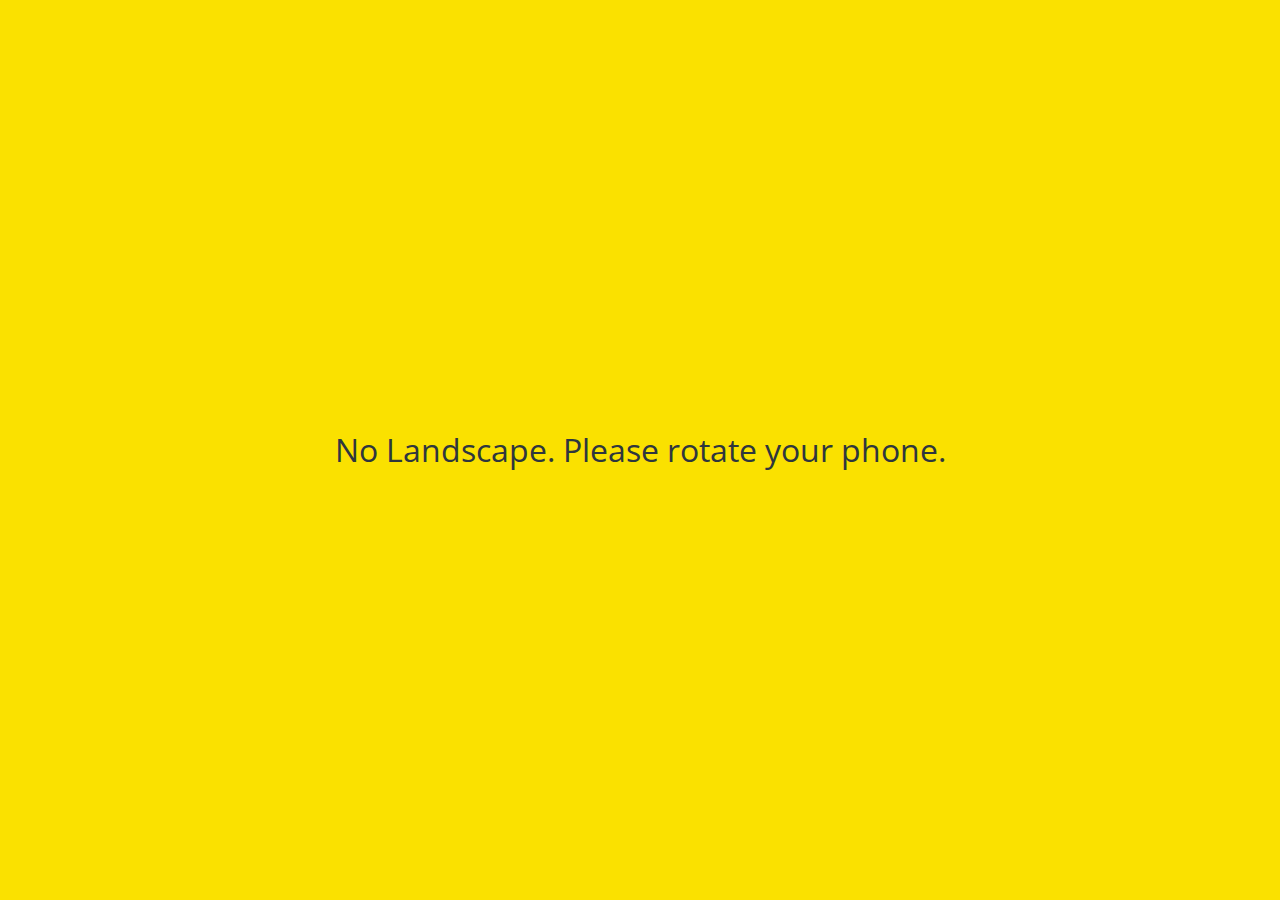
==== chats.html @ b6b4926b "finished the project" ====
<!DOCTYPE html>
<html lang="en">
  <head>
    <link rel="stylesheet" href="css/styles.css" />
    <meta charset="UTF-8" />
    <meta name="viewport" content="width=device-width, initial-scale=1.0" />
    <title>Chats - Kokoa Clone</title>
  </head>
  <body>
    <div class="status-bar">
      <div class="status-bar__column">
        <span>No Service</span>
        <i class="fas fa-wifi"></i>
      </div>
      <div class="status-bar__column">
        <span>18:43</span>
      </div>
      <div class="status-bar__column">
        <span>110%</span>
        <i class="fas fa-battery-full fa-lg"></i>
        <i class="fas fa-bolt"></i>
      </div>
    </div>

    <header class="screen-header">
      <h1 class="screen-header__title">Chats</h1>
      <div class="screen-header__icons">
        <span><i class="fas fa-search fa-lg"></i></span>
        <span><i class="far fa-comment-dots fa-lg"></i></span>
        <span><i class="fas fa-music fa-lg"></i></span>
        <a href="settings.html">
          <span><i class="fas fa-cog fa-lg"></i></span>
        </a>
        <span class="new-feed chats__new-feed"></span>
      </div>
    </header>

    <main class="main-screen">
      <a href="chat.html">
        <div class="user-component">
          <div class="user-component__column">
            <img
              src="[data-uri]"
              class="user-component__avatar user-component__avatar"
              alt=""
            />
            <div class="user-component__text">
              <h4 class="user-component__title">KokoaTalk</h4>
              <h6 class="user-component__subtitle">
                Please check My Kokoa Account Info
              </h6>
            </div>
          </div>
          <div class="user-component__column">
            <span class="user-component__time">21:22</span>
            <div class="badge">1</div>
          </div>
        </div>
      </a>
      <!-- test starts-->
      <div class="user-component">
        <div class="user-component__column">
          <img
            src="https://th.bing.com/th/id/OIP.ifNJ4K_QYuzHqTaTOLAQNgHaLH?w=135&h=202&c=7&o=5&dpr=1.95&pid=1.7"
            class="user-component__avatar user-component__avatar"
            alt=""
          />
          <div class="user-component__text">
            <h4 class="user-component__title">Yorkie</h4>
            <h6 class="user-component__subtitle">Bow Wow!</h6>
          </div>
        </div>
        <div class="user-component__column">
          <span class="user-component__time">21:22</span>
          <div class="badge">1</div>
        </div>
      </div>
      <div class="user-component">
        <div class="user-component__column">
          <img
            src="https://th.bing.com/th/id/OIP._lx5hwp8iFb-ic9U13wVgQHaHa?w=200&h=201&c=7&o=5&dpr=1.95&pid=1.7"
            class="user-component__avatar user-component__avatar"
            alt=""
          />
          <div class="user-component__text">
            <h4 class="user-component__title">Pug</h4>
            <h6 class="user-component__subtitle">Grrrrr!</h6>
          </div>
        </div>
        <div class="user-component__column">
          <span class="user-component__time">21:22</span>
          <div class="badge">1</div>
        </div>
      </div>
      <!-- test ends-->
    </main>

    <nav class="nav">
      <ul class="nav__list">
        <li class="nav__btn">
          <a class="nav__link" href="friends.html">
            <i class="far fa-user fa-2x"></i>
          </a>
        </li>
        <li class="nav__btn">
          <a class="nav__link" href="chats.html">
            <span class="nav__notification badge">1</span>
            <i class="fas fa-comment fa-2x"></i>
          </a>
        </li>
        <li class="nav__btn">
          <a class="nav__link" href="find.html"
            ><i class="fas fa-search fa-2x"></i
          ></a>
        </li>
        <li class="nav__btn">
          <a class="nav__link" href="more.html">
            <span class="nav__notification ellipsis__notification"></span>
            <span class="nav__notification ellipsis__new-feed new-feed"></span>
            <i class="fas fa-ellipsis-h fa-2x"></i>
          </a>
        </li>
      </ul>
    </nav>

    <div id="no-mobile">
      <span>Your screen is too big ㅠㅠ</span>
    </div>
    <div id="no-landscape">
      <span>No Landscape. Please rotate your phone.</span>
    </div>
    <script
      src="https://kit.fontawesome.com/90907ad934.js"
      crossorigin="anonymous"
    ></script>
  </body>
</html>
---- css/styles.css ----
@import url("https://fonts.googleapis.com/css2?family=Open+Sans:wght@400;600&display=swap");
@import "reset.css";
@import "variables.css";
/* components */
@import "components/status-bar.css";
@import "components/nav-bar.css";
@import "components/screen-header.css";
@import "components/user-component.css";
@import "components/badge.css";
@import "components/new-feed.css";
@import "components/icon-row.css";
@import "components/alt-screen-header.css";
@import "components/no-mobile.css";
/* screens */
@import "screens/login.css";
@import "screens/friends.css";
@import "screens/find.css";
@import "screens/more.css";
@import "screens/settings.css";
@import "screens/chat.css";

body {
  color: #2e363e;
  font-family: "Open Sans", sans-serif;
}

.main-screen {
  padding: 0px var(--horizontal-space);
}
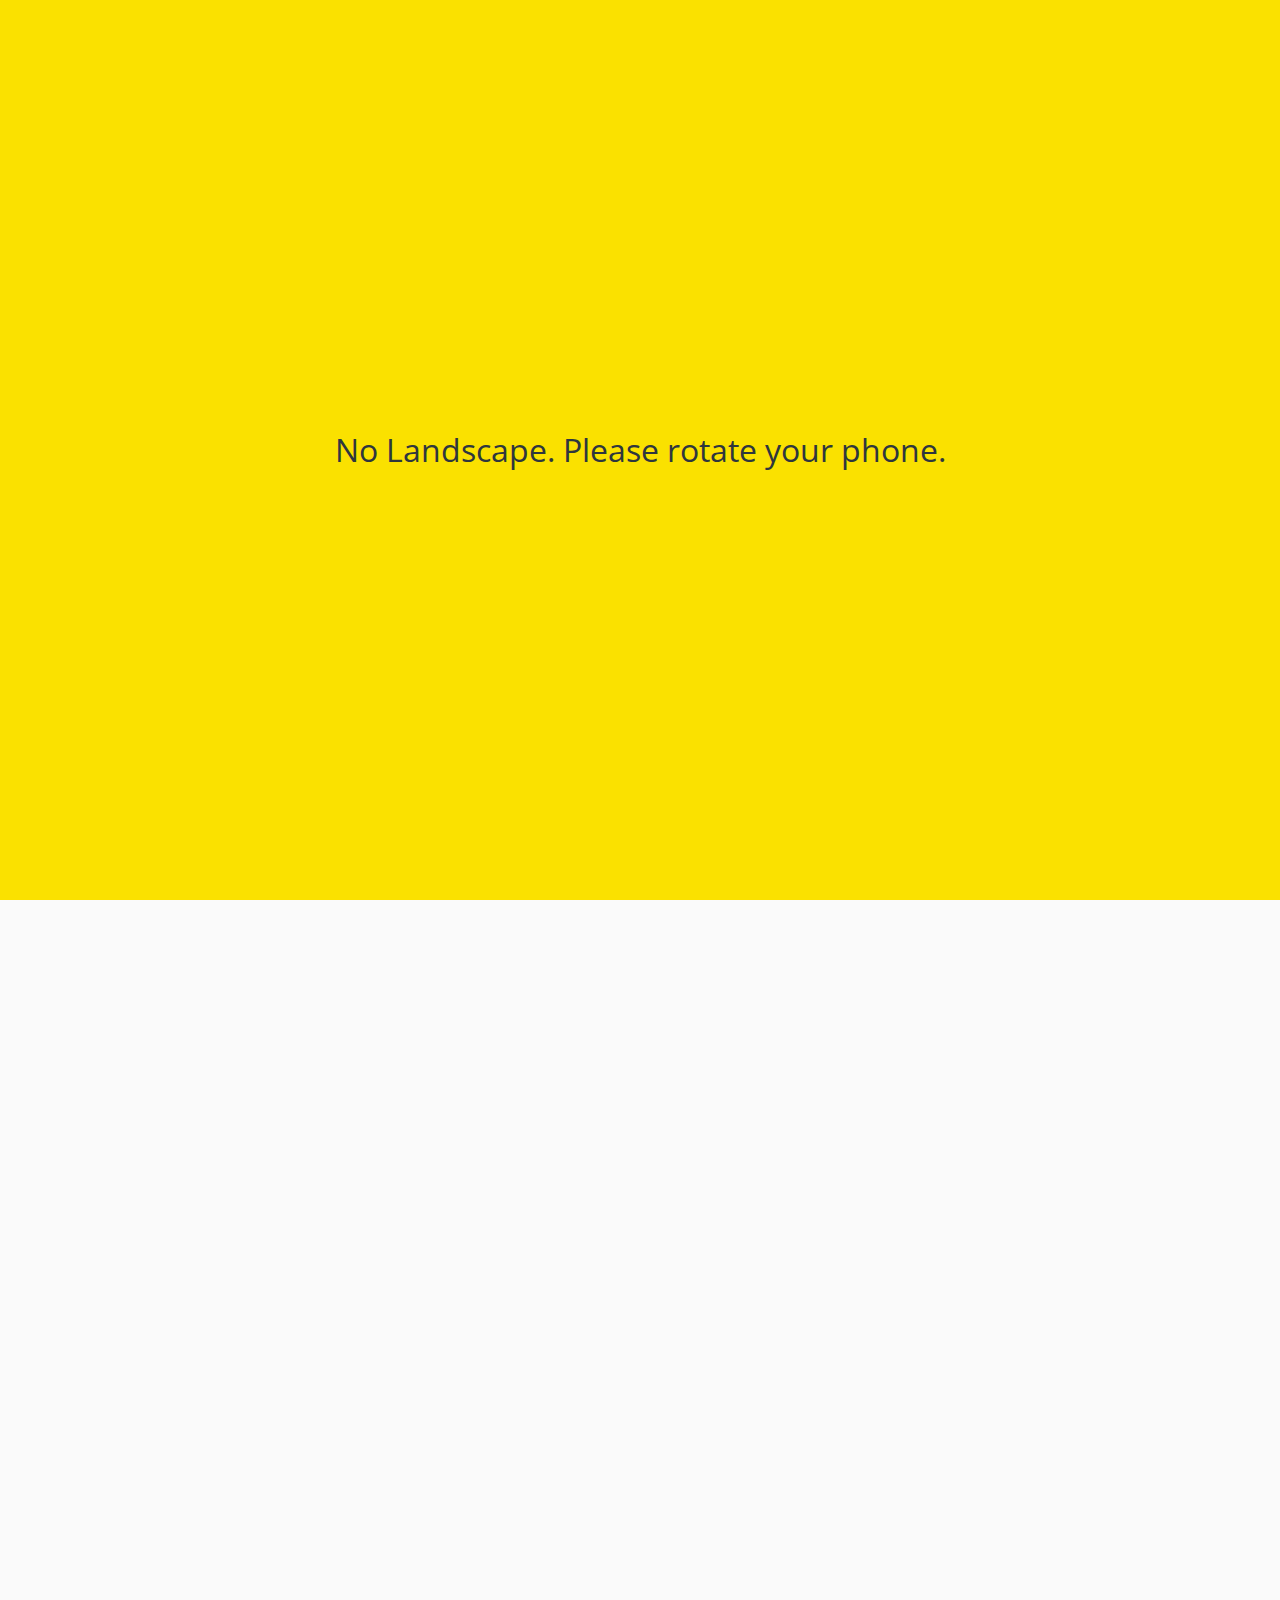
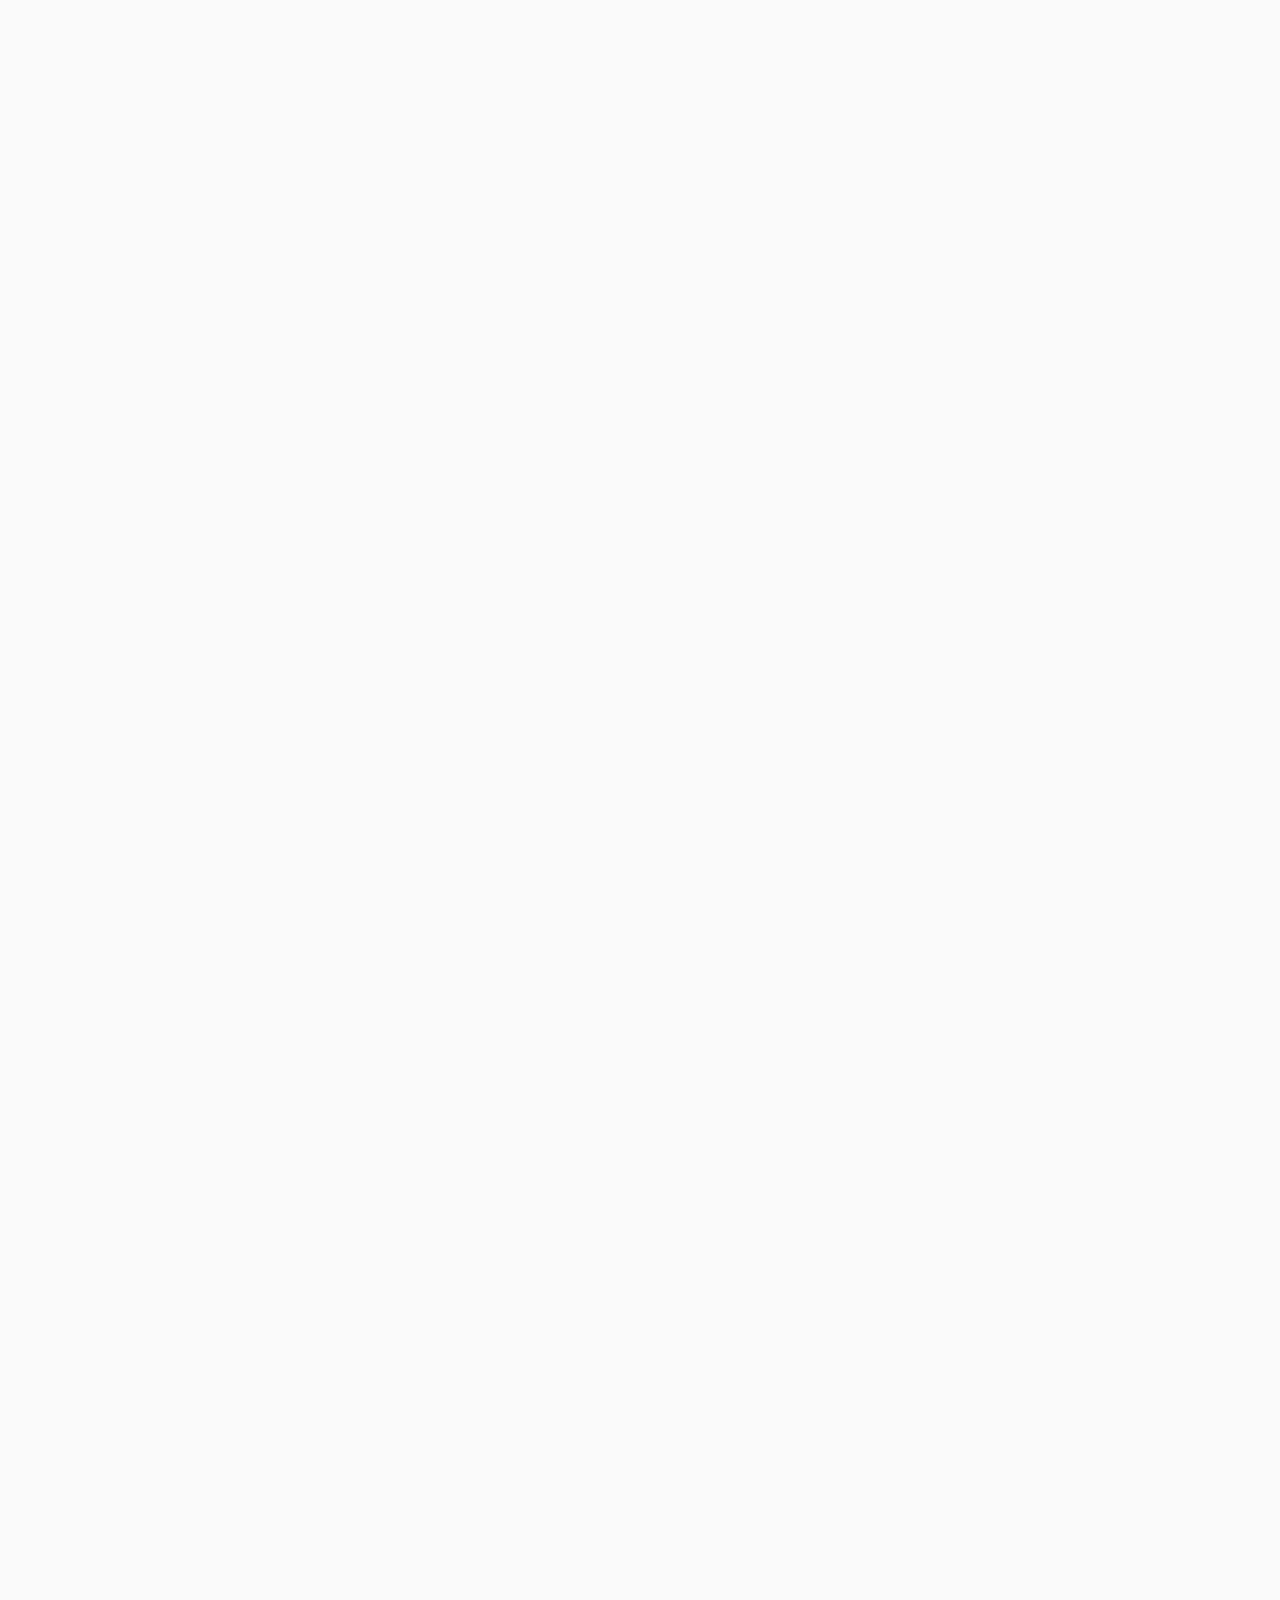
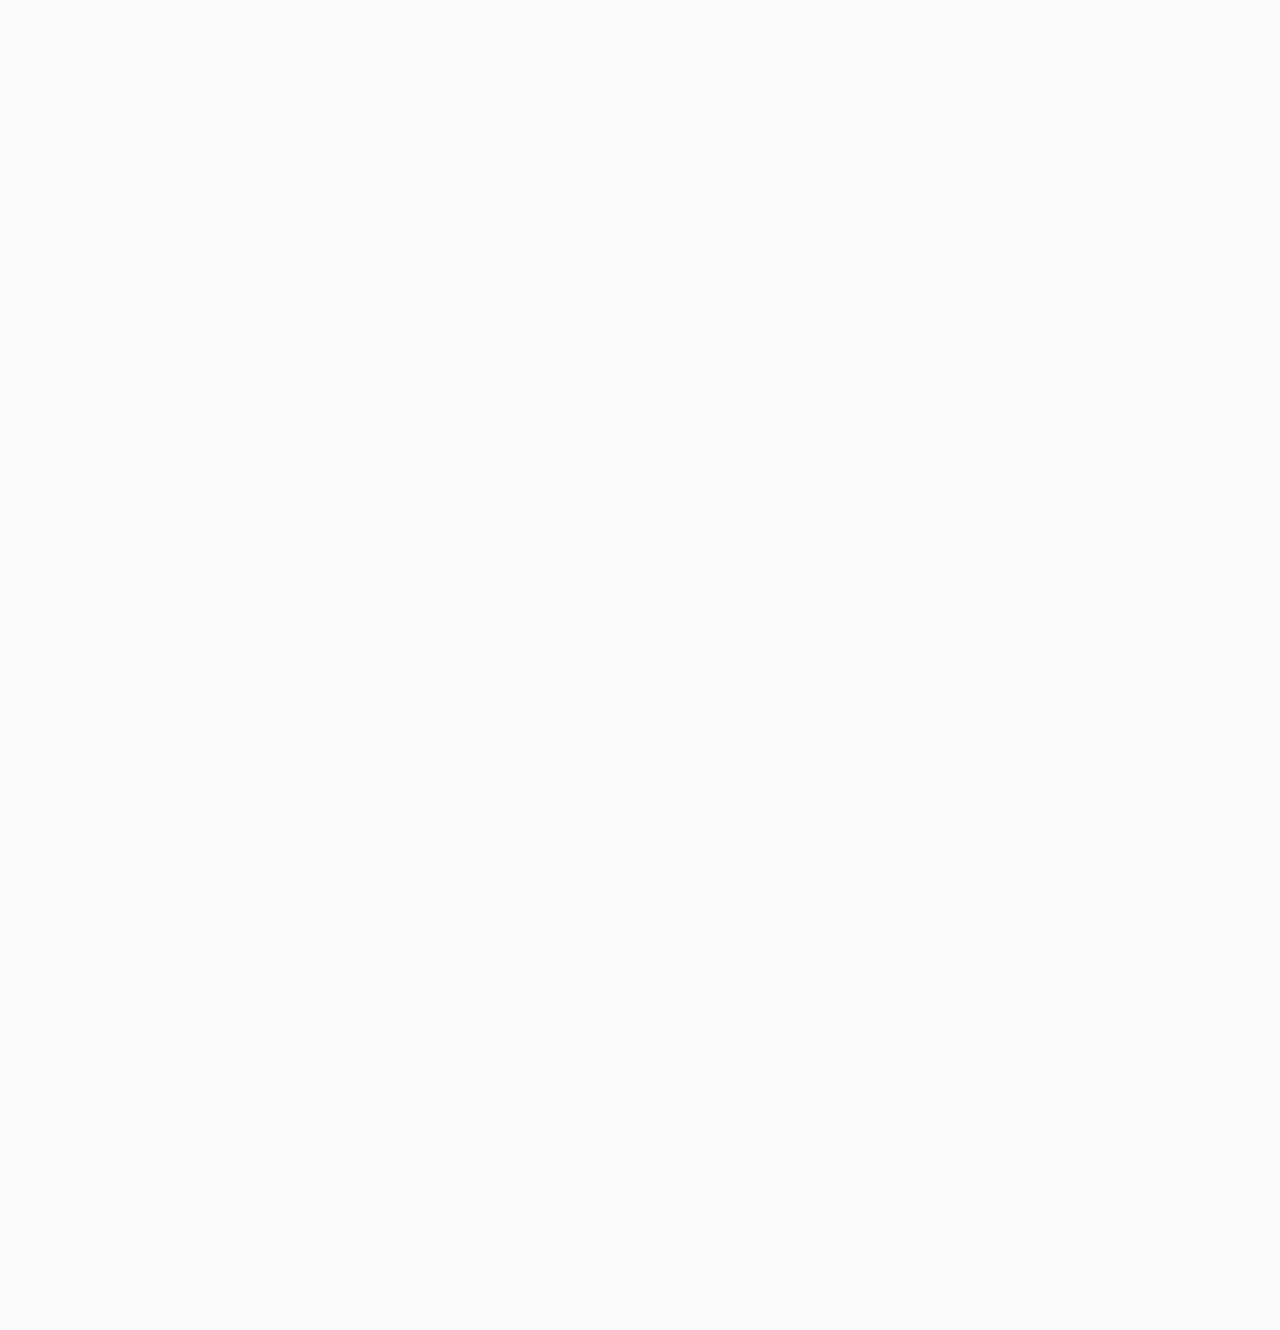
==== commit 742e0a28: "fixed bugs" ====
--- a/chats.html
+++ b/chats.html
@@ -6,8 +6,8 @@
     <meta name="viewport" content="width=device-width, initial-scale=1.0" />
     <title>Chats - Kokoa Clone</title>
   </head>
-  <body>
-    <div class="status-bar">
+  <body id="chat-screen" style="background-color: #fafafa">
+    <div class="status-bar" style="background-color: #fafafa">
       <div class="status-bar__column">
         <span>No Service</span>
         <i class="fas fa-wifi"></i>
--- a/css/styles.css
+++ b/css/styles.css
@@ -18,6 +18,7 @@
 @import "screens/more.css";
 @import "screens/settings.css";
 @import "screens/chat.css";
+@import "screens/chats.css";
 
 body {
   color: #2e363e;
